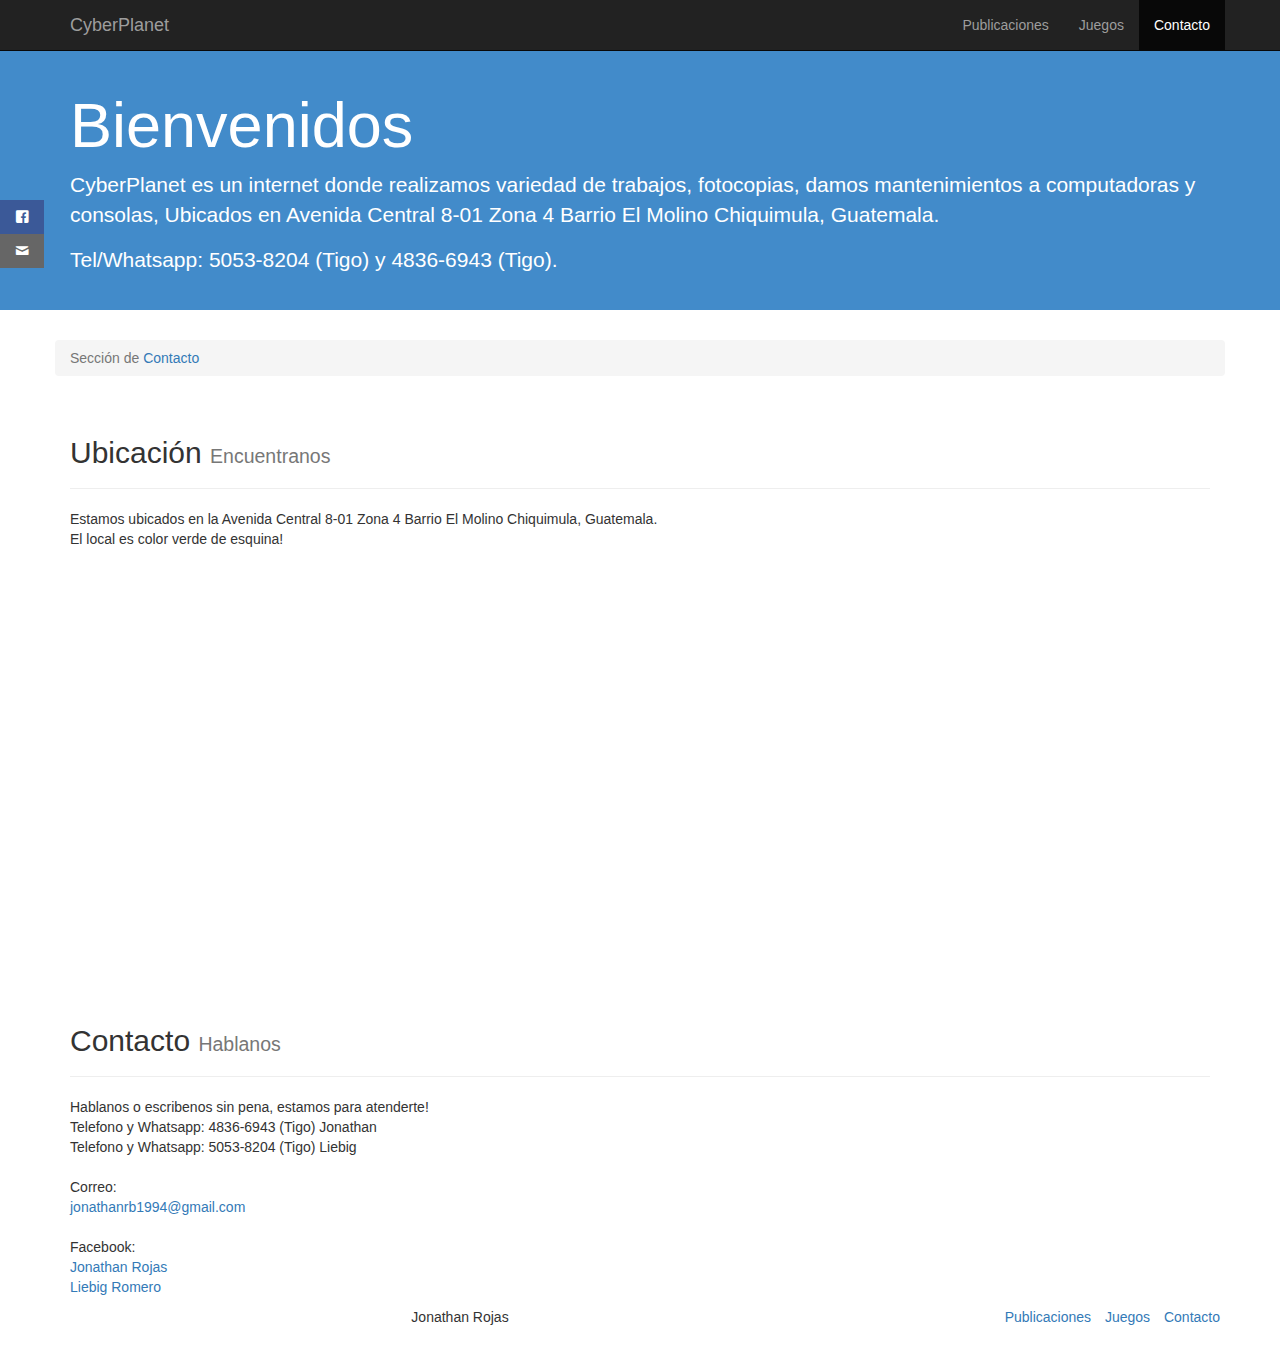
==== contacto.html @ 38879594 "Subida de la pagina" ====
<!DOCTYPE html>
<html lang="es">
<head>
	<meta charset="UTF-8">
	<title>CyberPlanet</title>
	<meta name="viewport" content="width=device-width, user-scalable=no, initial-scale=1.0, maximum-scale=1.0, minimum-scale=1.0">
	<link rel="stylesheet" href="css/bootstrap.min.css">
	<link rel="stylesheet" href="css/estilos.css">
	<link rel="stylesheet" type="text/css" href="fonts.css">
</head>
<body>
	<header>
		<nav class="navbar navbar-inverse navbar-static-top" role="navigation">
			<div class="container">
				<div class="row">
					<div class="col-md-2 col-sm-2 col-xs-12" >
						<div class="navbar-header">
							<button type="button" class="navbar-toggle collapsed" data-toggle="collapse" data-target="#navegacion-jr">
								<span class="sr-only"> Desplegar/Ocultar Menu</span>
								<span class="icon-bar"></span>
								<span class="icon-bar"></span>
								<span class="icon-bar"></span>
							</button>
							<a href="#" class="navbar-brand" id="marca">CyberPlanet</a>
						</div>
					</div>
					
					<!--Inicia menu-->
					<div class="collapse navbar-collapse" id="navegacion-jr">
						<div class="col-md-10 col-sm-10 col-xs-12">	
							<ul class="nav navbar-nav text-center navbar-right">
								<li><a href="index.html">Publicaciones</a></li>
								<li><a href="juegos.html">Juegos</a></li>
								<li class="active"><a href="#">Contacto</a></li>
							</ul>
						</div>
					</div>
				</div>
			</div>
		</nav>
	</header>


	<div class="social">
		<ul>
			<li><a href="https://www.facebook.com/jonathankevinadalberto.rojasbollat" target="_blank" class="icon-facebook"></a></li>
			<li><a href="mailto:jonathanrb1994@gmail.com" class="icon-mail"></a></li>
		</ul>
	</div>

	<!-- Aqui va el Jumbotron -->
	<section class="jumbotron">
		<div class="container">
			<h1>Bienvenidos</h1>
			<p>
				CyberPlanet es un internet donde realizamos variedad de trabajos, fotocopias, damos mantenimientos a computadoras y consolas, 
				Ubicados en Avenida Central 8-01 Zona 4 Barrio El Molino Chiquimula, Guatemala.

			</p>
			<p>
				Tel/Whatsapp: 5053-8204 (Tigo) y 4836-6943 (Tigo).
			</p>


		</div>
	</section>

	<!-- Aqui inicia el contenido -->
	<section class="main container">
		<div class="row">
			<div class="cold-md-12">
				<!-- Migas de pan -->
				<div class="miga-de-pan">					
					<ol class="breadcrumb">
						<li class="active">Sección de <a href="#">Contacto</a></li>
					</ol>
				</div>
			</div>
		</div>

		<div class="row target">				
			<!-- Articulos -->
			<div class="col-md-12">
				<div class="page-header">
					<h2>Ubicación <small>Encuentranos</small></h2>
				</div>
			
				<p>
					Estamos ubicados en la Avenida Central 8-01 Zona 4 Barrio El Molino Chiquimula, Guatemala.</br>
					El local es color verde de esquina!


				</p></br>
			
				<iframe src="https://www.google.com/maps/embed?pb=!1m12!1m8!1m3!1d241.1002531119066!2d-89.55343259545322!3d14.791318588520337!3m2!1i1024!2i768!4f13.1!2m1!1smapas!5e0!3m2!1ses-419!2sgt!4v1527738002384" width="800" height="400" frameborder="0" style="border:0" allowfullscreen></iframe>
			</div>
		</div>

		<div class="row target">				
			<!-- Articulos -->
			<div class="col-md-12">
				<div class="page-header">
					<h2>Contacto <small>Hablanos</small></h2>
				</div>
			
				<p>
					Hablanos o escribenos sin pena, estamos para atenderte!</br>
					Telefono y Whatsapp: 4836-6943 (Tigo) Jonathan</br>
					Telefono y Whatsapp: 5053-8204 (Tigo) Liebig</br>
					</br>
					Correo:</br>
					<a href="mailto:jonathanrb1994@gmail.com">jonathanrb1994@gmail.com</a></br>
					</br>
					Facebook:</br>
					<a href="https://www.facebook.com/jonathankevinadalberto.rojasbollat">Jonathan Rojas</a></br>
					<a href="https://www.facebook.com/liebig.romero">Liebig Romero</a>
				</p>

			</div>
		</div>
		
	
	<footer>
		<div class="container">
			<div class="row">
				<div class="col-md-8 col-sm-6 col-xs-6 text-center">
					<p>Jonathan Rojas</p>
				</div>
				<div class="col-md-4 col-sm-6 col-xs-6">
					<ul class="list-inline text-right">
						<li><a href="index.html">Publicaciones</a></li>
						<li><a href="juegos.html">Juegos</a></li>
						<li><a href="#">Contacto</a></li>
					</ul>
				</div>
			</div>
		</div>
	</footer>
	
	<script src="js/jquery.js"></script>
	<script src="js/bootstrap.min.js"></script>
</body>
</html>
---- css/estilos.css ----
* {
	margin: 0;
	padding: 0;
	-webkit-box-sizing: border-box;
	-moz-box-sizing: border-box;
	box-sizing: border-box;
}

/* HEADER */
.navbar {
	margin-bottom: 0;
}

.textoBlanco {
	color: #FFFFFF;
}

.block-sm {
	display: block;
}

.jumbotron {
	background: #428bca;
	color: #fff;
	padding: 20px 0;	
}

/*   POST    */
.main {
	margin-top: 20px;
	margin-bottom: 20px;
}

.post {
	padding-bottom: 20px;
	margin-bottom: 20px;
	border-bottom: 1px solid #999;
}

.post .post-title a{
	color: #333;
}

.post .thumb {
	margin-right: 10px;
	min-width: 305px;
}

.post {
	width: 100%;
}

.thumb img {
	width: 300px;
	height: 300px;
}

.post .contenedor-botones {
	width: 100%;
}

.star{
	color: #FFC300;
}


.social {
	/*Fixed hace que se queden pegados en pantall*/
	position: fixed;
	left: 0;
	top: 200px;
	/*para que no lo superponga nada*/
	z-index: 2000;
}

.socual ul {
	list-style: none;
}

.social ul li a {
	display: inline-block;
	color: #fff;
	background: #000;
	padding: 10px 15px;
	text-decoration: none;
	-webkit-transition: all 500ms ease;
	-o-transition: all 500ms ease;
	transition: all 500ms ease;
}

.social ul li .icon-facebook {background: #3b5998;}
.social ul li .icon-twitter {background: #00abf0;}
.social ul li .icon-google {background: #d95232;}
.social ul li .icon-pinterest {background: #ae181f;}
.social ul li .icon-mail {background: #666666;}

.social ul li a:hover {
	padding: 10px 30px;
	background: #000;
}

.juegos{
	margin-bottom: 20px;
}

.juegos article{
	margin-bottom: 20px;
}
/* Media Querie  */
@media screen and (max-width: 1400px) {
	#down-view {
		width: 70%;
	}
}

@media screen and (max-width: 1200px) {
	#down-view {
		width: 65%;
	}	
}

@media screen and (max-width: 768px) {
	
	.post .thumb {		
		min-width: 205px;
		margin-bottom: 20px;
		
	}

	.thumb img {
		margin-top: 25px;
		width: 200px;
		height: 200px;	
			
	}

}

@media screen and (max-width: 500px) {
	.post .thumb {		
		width: 100%;
	}

	.thumb img {
		margin-left: 10%;		
	}
}
---- fonts.css ----
@font-face {
	font-family: 'icomoon';
	src:url('fonts/icomoon.eot?dqswfj');
	src:url('fonts/icomoon.eot?dqswfj#iefix') format('embedded-opentype'),
		url('fonts/icomoon.ttf?dqswfj') format('truetype'),
		url('fonts/icomoon.woff?dqswfj') format('woff'),
		url('fonts/icomoon.svg?dqswfj#icomoon') format('svg');
	font-weight: normal;
	font-style: normal;
}

[class^="icon-"], [class*=" icon-"] {
    /* use !important to prevent issues with browser extensions that change fonts */
	font-family: 'icomoon' !important;
	speak: none;
	font-style: normal;
	font-weight: normal;
	font-variant: normal;
	text-transform: none;
	line-height: 1;

	/* Better Font Rendering =========== */
	-webkit-font-smoothing: antialiased;
	-moz-osx-font-smoothing: grayscale;
}

.icon-add-to-list:before {
	content: "\e900";
}
.icon-classic-computer:before {
	content: "\e901";
}
.icon-controller-fast-backward:before {
	content: "\e902";
}
.icon-creative-commons-attribution:before {
	content: "\e903";
}
.icon-creative-commons-noderivs:before {
	content: "\e904";
}
.icon-creative-commons-noncommercial-eu:before {
	content: "\e905";
}
.icon-creative-commons-noncommercial-us:before {
	content: "\e906";
}
.icon-creative-commons-public-domain:before {
	content: "\e907";
}
.icon-creative-commons-remix:before {
	content: "\e908";
}
.icon-creative-commons-share:before {
	content: "\e909";
}
.icon-creative-commons-sharealike:before {
	content: "\e90a";
}
.icon-creative-commons:before {
	content: "\e90b";
}
.icon-document-landscape:before {
	content: "\e90c";
}
.icon-remove-user:before {
	content: "\e90d";
}
.icon-warning:before {
	content: "\e90e";
}
.icon-arrow-bold-down:before {
	content: "\e90f";
}
.icon-arrow-bold-left:before {
	content: "\e910";
}
.icon-arrow-bold-right:before {
	content: "\e911";
}
.icon-arrow-bold-up:before {
	content: "\e912";
}
.icon-arrow-down:before {
	content: "\e913";
}
.icon-arrow-left:before {
	content: "\e914";
}
.icon-arrow-long-down:before {
	content: "\e915";
}
.icon-arrow-long-left:before {
	content: "\e916";
}
.icon-arrow-long-right:before {
	content: "\e917";
}
.icon-arrow-long-up:before {
	content: "\e918";
}
.icon-arrow-right:before {
	content: "\e919";
}
.icon-arrow-up:before {
	content: "\e91a";
}
.icon-arrow-with-circle-down:before {
	content: "\e91b";
}
.icon-arrow-with-circle-left:before {
	content: "\e91c";
}
.icon-arrow-with-circle-right:before {
	content: "\e91d";
}
.icon-arrow-with-circle-up:before {
	content: "\e91e";
}
.icon-bookmark:before {
	content: "\e91f";
}
.icon-bookmarks:before {
	content: "\e920";
}
.icon-chevron-down:before {
	content: "\e921";
}
.icon-chevron-left:before {
	content: "\e922";
}
.icon-chevron-right:before {
	content: "\e923";
}
.icon-chevron-small-down:before {
	content: "\e924";
}
.icon-chevron-small-left:before {
	content: "\e925";
}
.icon-chevron-small-right:before {
	content: "\e926";
}
.icon-chevron-small-up:before {
	content: "\e927";
}
.icon-chevron-thin-down:before {
	content: "\e928";
}
.icon-chevron-thin-left:before {
	content: "\e929";
}
.icon-chevron-thin-right:before {
	content: "\e92a";
}
.icon-chevron-thin-up:before {
	content: "\e92b";
}
.icon-chevron-up:before {
	content: "\e92c";
}
.icon-chevron-with-circle-down:before {
	content: "\e92d";
}
.icon-chevron-with-circle-left:before {
	content: "\e92e";
}
.icon-chevron-with-circle-right:before {
	content: "\e92f";
}
.icon-chevron-with-circle-up:before {
	content: "\e930";
}
.icon-cloud:before {
	content: "\e931";
}
.icon-controller-fast-forward:before {
	content: "\e932";
}
.icon-controller-jump-to-start:before {
	content: "\e933";
}
.icon-controller-next:before {
	content: "\e934";
}
.icon-controller-paus:before {
	content: "\e935";
}
.icon-controller-play:before {
	content: "\e936";
}
.icon-controller-record:before {
	content: "\e937";
}
.icon-controller-stop:before {
	content: "\e938";
}
.icon-controller-volume:before {
	content: "\e939";
}
.icon-dot-single:before {
	content: "\e93a";
}
.icon-dots-three-horizontal:before {
	content: "\e93b";
}
.icon-dots-three-vertical:before {
	content: "\e93c";
}
.icon-dots-two-horizontal:before {
	content: "\e93d";
}
.icon-dots-two-vertical:before {
	content: "\e93e";
}
.icon-download:before {
	content: "\e93f";
}
.icon-emoji-flirt:before {
	content: "\e940";
}
.icon-flow-branch:before {
	content: "\e941";
}
.icon-flow-cascade:before {
	content: "\e942";
}
.icon-flow-line:before {
	content: "\e943";
}
.icon-flow-parallel:before {
	content: "\e944";
}
.icon-flow-tree:before {
	content: "\e945";
}
.icon-install:before {
	content: "\e946";
}
.icon-layers:before {
	content: "\e947";
}
.icon-open-book:before {
	content: "\e948";
}
.icon-resize-100:before {
	content: "\e949";
}
.icon-resize-full-screen:before {
	content: "\e94a";
}
.icon-save:before {
	content: "\e94b";
}
.icon-select-arrows:before {
	content: "\e94c";
}
.icon-sound-mute:before {
	content: "\e94d";
}
.icon-sound:before {
	content: "\e94e";
}
.icon-trash:before {
	content: "\e94f";
}
.icon-triangle-down:before {
	content: "\e950";
}
.icon-triangle-left:before {
	content: "\e951";
}
.icon-triangle-right:before {
	content: "\e952";
}
.icon-triangle-up:before {
	content: "\e953";
}
.icon-uninstall:before {
	content: "\e954";
}
.icon-upload-to-cloud:before {
	content: "\e955";
}
.icon-upload:before {
	content: "\e956";
}
.icon-add-user:before {
	content: "\e957";
}
.icon-address:before {
	content: "\e958";
}
.icon-adjust:before {
	content: "\e959";
}
.icon-air:before {
	content: "\e95a";
}
.icon-aircraft-landing:before {
	content: "\e95b";
}
.icon-aircraft-take-off:before {
	content: "\e95c";
}
.icon-aircraft:before {
	content: "\e95d";
}
.icon-align-bottom:before {
	content: "\e95e";
}
.icon-align-horizontal-middle:before {
	content: "\e95f";
}
.icon-align-left:before {
	content: "\e960";
}
.icon-align-right:before {
	content: "\e961";
}
.icon-align-top:before {
	content: "\e962";
}
.icon-align-vertical-middle:before {
	content: "\e963";
}
.icon-archive:before {
	content: "\e964";
}
.icon-area-graph:before {
	content: "\e965";
}
.icon-attachment:before {
	content: "\e966";
}
.icon-awareness-ribbon:before {
	content: "\e967";
}
.icon-back-in-time:before {
	content: "\e968";
}
.icon-back:before {
	content: "\e969";
}
.icon-bar-graph:before {
	content: "\e96a";
}
.icon-battery:before {
	content: "\e96b";
}
.icon-beamed-note:before {
	content: "\e96c";
}
.icon-bell:before {
	content: "\e96d";
}
.icon-blackboard:before {
	content: "\e96e";
}
.icon-block:before {
	content: "\e96f";
}
.icon-book:before {
	content: "\e970";
}
.icon-bowl:before {
	content: "\e971";
}
.icon-box:before {
	content: "\e972";
}
.icon-briefcase:before {
	content: "\e973";
}
.icon-browser:before {
	content: "\e974";
}
.icon-brush:before {
	content: "\e975";
}
.icon-bucket:before {
	content: "\e976";
}
.icon-cake:before {
	content: "\e977";
}
.icon-calculator:before {
	content: "\e978";
}
.icon-calendar:before {
	content: "\e979";
}
.icon-camera:before {
	content: "\e97a";
}
.icon-ccw:before {
	content: "\e97b";
}
.icon-chat:before {
	content: "\e97c";
}
.icon-check:before {
	content: "\e97d";
}
.icon-circle-with-cross:before {
	content: "\e97e";
}
.icon-circle-with-minus:before {
	content: "\e97f";
}
.icon-circle-with-plus:before {
	content: "\e980";
}
.icon-circle:before {
	content: "\e981";
}
.icon-circular-graph:before {
	content: "\e982";
}
.icon-clapperboard:before {
	content: "\e983";
}
.icon-clipboard:before {
	content: "\e984";
}
.icon-clock:before {
	content: "\e985";
}
.icon-code:before {
	content: "\e986";
}
.icon-cog:before {
	content: "\e987";
}
.icon-colours:before {
	content: "\e988";
}
.icon-compass:before {
	content: "\e989";
}
.icon-copy:before {
	content: "\e98a";
}
.icon-credit-card:before {
	content: "\e98b";
}
.icon-credit:before {
	content: "\e98c";
}
.icon-cross:before {
	content: "\e98d";
}
.icon-cup:before {
	content: "\e98e";
}
.icon-cw:before {
	content: "\e98f";
}
.icon-cycle:before {
	content: "\e990";
}
.icon-database:before {
	content: "\e991";
}
.icon-dial-pad:before {
	content: "\e992";
}
.icon-direction:before {
	content: "\e993";
}
.icon-document:before {
	content: "\e994";
}
.icon-documents:before {
	content: "\e995";
}
.icon-drink:before {
	content: "\e996";
}
.icon-drive:before {
	content: "\e997";
}
.icon-drop:before {
	content: "\e998";
}
.icon-edit:before {
	content: "\e999";
}
.icon-email:before {
	content: "\e99a";
}
.icon-emoji-happy:before {
	content: "\e99b";
}
.icon-emoji-neutral:before {
	content: "\e99c";
}
.icon-emoji-sad:before {
	content: "\e99d";
}
.icon-erase:before {
	content: "\e99e";
}
.icon-eraser:before {
	content: "\e99f";
}
.icon-export:before {
	content: "\e9a0";
}
.icon-eye:before {
	content: "\e9a1";
}
.icon-feather:before {
	content: "\e9a2";
}
.icon-flag:before {
	content: "\e9a3";
}
.icon-flash:before {
	content: "\e9a4";
}
.icon-flashlight:before {
	content: "\e9a5";
}
.icon-flat-brush:before {
	content: "\e9a6";
}
.icon-folder-images:before {
	content: "\e9a7";
}
.icon-folder-music:before {
	content: "\e9a8";
}
.icon-folder-video:before {
	content: "\e9a9";
}
.icon-folder:before {
	content: "\e9aa";
}
.icon-forward:before {
	content: "\e9ab";
}
.icon-funnel:before {
	content: "\e9ac";
}
.icon-game-controller:before {
	content: "\e9ad";
}
.icon-gauge:before {
	content: "\e9ae";
}
.icon-globe:before {
	content: "\e9af";
}
.icon-graduation-cap:before {
	content: "\e9b0";
}
.icon-grid:before {
	content: "\e9b1";
}
.icon-hair-cross:before {
	content: "\e9b2";
}
.icon-hand:before {
	content: "\e9b3";
}
.icon-heart-outlined:before {
	content: "\e9b4";
}
.icon-heart:before {
	content: "\e9b5";
}
.icon-help-with-circle:before {
	content: "\e9b6";
}
.icon-help:before {
	content: "\e9b7";
}
.icon-home:before {
	content: "\e9b8";
}
.icon-hour-glass:before {
	content: "\e9b9";
}
.icon-image-inverted:before {
	content: "\e9ba";
}
.icon-image:before {
	content: "\e9bb";
}
.icon-images:before {
	content: "\e9bc";
}
.icon-inbox:before {
	content: "\e9bd";
}
.icon-infinity:before {
	content: "\e9be";
}
.icon-info-with-circle:before {
	content: "\e9bf";
}
.icon-info:before {
	content: "\e9c0";
}
.icon-key:before {
	content: "\e9c1";
}
.icon-keyboard:before {
	content: "\e9c2";
}
.icon-lab-flask:before {
	content: "\e9c3";
}
.icon-landline:before {
	content: "\e9c4";
}
.icon-language:before {
	content: "\e9c5";
}
.icon-laptop:before {
	content: "\e9c6";
}
.icon-leaf:before {
	content: "\e9c7";
}
.icon-level-down:before {
	content: "\e9c8";
}
.icon-level-up:before {
	content: "\e9c9";
}
.icon-lifebuoy:before {
	content: "\e9ca";
}
.icon-light-bulb:before {
	content: "\e9cb";
}
.icon-light-down:before {
	content: "\e9cc";
}
.icon-light-up:before {
	content: "\e9cd";
}
.icon-line-graph:before {
	content: "\e9ce";
}
.icon-link:before {
	content: "\e9cf";
}
.icon-list:before {
	content: "\e9d0";
}
.icon-location-pin:before {
	content: "\e9d1";
}
.icon-location:before {
	content: "\e9d2";
}
.icon-lock-open:before {
	content: "\e9d3";
}
.icon-lock:before {
	content: "\e9d4";
}
.icon-log-out:before {
	content: "\e9d5";
}
.icon-login:before {
	content: "\e9d6";
}
.icon-loop:before {
	content: "\e9d7";
}
.icon-magnet:before {
	content: "\e9d8";
}
.icon-magnifying-glass:before {
	content: "\e9d9";
}
.icon-mail:before {
	content: "\e9da";
}
.icon-man:before {
	content: "\e9db";
}
.icon-map:before {
	content: "\e9dc";
}
.icon-mask:before {
	content: "\e9dd";
}
.icon-medal:before {
	content: "\e9de";
}
.icon-megaphone:before {
	content: "\e9df";
}
.icon-menu:before {
	content: "\e9e0";
}
.icon-message:before {
	content: "\e9e1";
}
.icon-mic:before {
	content: "\e9e2";
}
.icon-minus:before {
	content: "\e9e3";
}
.icon-mobile:before {
	content: "\e9e4";
}
.icon-modern-mic:before {
	content: "\e9e5";
}
.icon-moon:before {
	content: "\e9e6";
}
.icon-mouse:before {
	content: "\e9e7";
}
.icon-music:before {
	content: "\e9e8";
}
.icon-network:before {
	content: "\e9e9";
}
.icon-new-message:before {
	content: "\e9ea";
}
.icon-new:before {
	content: "\e9eb";
}
.icon-news:before {
	content: "\e9ec";
}
.icon-note:before {
	content: "\e9ed";
}
.icon-notification:before {
	content: "\e9ee";
}
.icon-old-mobile:before {
	content: "\e9ef";
}
.icon-old-phone:before {
	content: "\e9f0";
}
.icon-palette:before {
	content: "\e9f1";
}
.icon-paper-plane:before {
	content: "\e9f2";
}
.icon-pencil:before {
	content: "\e9f3";
}
.icon-phone:before {
	content: "\e9f4";
}
.icon-pie-chart:before {
	content: "\e9f5";
}
.icon-pin:before {
	content: "\e9f6";
}
.icon-plus:before {
	content: "\e9f7";
}
.icon-popup:before {
	content: "\e9f8";
}
.icon-power-plug:before {
	content: "\e9f9";
}
.icon-price-ribbon:before {
	content: "\e9fa";
}
.icon-price-tag:before {
	content: "\e9fb";
}
.icon-print:before {
	content: "\e9fc";
}
.icon-progress-empty:before {
	content: "\e9fd";
}
.icon-progress-full:before {
	content: "\e9fe";
}
.icon-progress-one:before {
	content: "\e9ff";
}
.icon-progress-two:before {
	content: "\ea00";
}
.icon-publish:before {
	content: "\ea01";
}
.icon-quote:before {
	content: "\ea02";
}
.icon-radio:before {
	content: "\ea03";
}
.icon-reply-all:before {
	content: "\ea04";
}
.icon-reply:before {
	content: "\ea05";
}
.icon-retweet:before {
	content: "\ea06";
}
.icon-rocket:before {
	content: "\ea07";
}
.icon-round-brush:before {
	content: "\ea08";
}
.icon-rss:before {
	content: "\ea09";
}
.icon-ruler:before {
	content: "\ea0a";
}
.icon-scissors:before {
	content: "\ea0b";
}
.icon-share-alternitive:before {
	content: "\ea0c";
}
.icon-share:before {
	content: "\ea0d";
}
.icon-shareable:before {
	content: "\ea0e";
}
.icon-shield:before {
	content: "\ea0f";
}
.icon-shop:before {
	content: "\ea10";
}
.icon-shopping-bag:before {
	content: "\ea11";
}
.icon-shopping-basket:before {
	content: "\ea12";
}
.icon-shopping-cart:before {
	content: "\ea13";
}
.icon-shuffle:before {
	content: "\ea14";
}
.icon-signal:before {
	content: "\ea15";
}
.icon-sound-mix:before {
	content: "\ea16";
}
.icon-sports-club:before {
	content: "\ea17";
}
.icon-spreadsheet:before {
	content: "\ea18";
}
.icon-squared-cross:before {
	content: "\ea19";
}
.icon-squared-minus:before {
	content: "\ea1a";
}
.icon-squared-plus:before {
	content: "\ea1b";
}
.icon-star-outlined:before {
	content: "\ea1c";
}
.icon-star:before {
	content: "\ea1d";
}
.icon-stopwatch:before {
	content: "\ea1e";
}
.icon-suitcase:before {
	content: "\ea1f";
}
.icon-swap:before {
	content: "\ea20";
}
.icon-sweden:before {
	content: "\ea21";
}
.icon-switch:before {
	content: "\ea22";
}
.icon-tablet:before {
	content: "\ea23";
}
.icon-tag:before {
	content: "\ea24";
}
.icon-text-document-inverted:before {
	content: "\ea25";
}
.icon-text-document:before {
	content: "\ea26";
}
.icon-text:before {
	content: "\ea27";
}
.icon-thermometer:before {
	content: "\ea28";
}
.icon-thumbs-down:before {
	content: "\ea29";
}
.icon-thumbs-up:before {
	content: "\ea2a";
}
.icon-thunder-cloud:before {
	content: "\ea2b";
}
.icon-ticket:before {
	content: "\ea2c";
}
.icon-time-slot:before {
	content: "\ea2d";
}
.icon-tools:before {
	content: "\ea2e";
}
.icon-traffic-cone:before {
	content: "\ea2f";
}
.icon-tree:before {
	content: "\ea30";
}
.icon-trophy:before {
	content: "\ea31";
}
.icon-tv:before {
	content: "\ea32";
}
.icon-typing:before {
	content: "\ea33";
}
.icon-unread:before {
	content: "\ea34";
}
.icon-untag:before {
	content: "\ea35";
}
.icon-user:before {
	content: "\ea36";
}
.icon-users:before {
	content: "\ea37";
}
.icon-v-card:before {
	content: "\ea38";
}
.icon-video:before {
	content: "\ea39";
}
.icon-vinyl:before {
	content: "\ea3a";
}
.icon-voicemail:before {
	content: "\ea3b";
}
.icon-wallet:before {
	content: "\ea3c";
}
.icon-water:before {
	content: "\ea3d";
}
.icon-500px-with-circle:before {
	content: "\ea3e";
}
.icon-500px:before {
	content: "\ea3f";
}
.icon-basecamp:before {
	content: "\ea40";
}
.icon-behance:before {
	content: "\ea41";
}
.icon-creative-cloud:before {
	content: "\ea42";
}
.icon-dropbox:before {
	content: "\ea43";
}
.icon-evernote:before {
	content: "\ea44";
}
.icon-flattr:before {
	content: "\ea45";
}
.icon-foursquare:before {
	content: "\ea46";
}
.icon-google-drive:before {
	content: "\ea47";
}
.icon-google-hangouts:before {
	content: "\ea48";
}
.icon-grooveshark:before {
	content: "\ea49";
}
.icon-icloud:before {
	content: "\ea4a";
}
.icon-mixi:before {
	content: "\ea4b";
}
.icon-onedrive:before {
	content: "\ea4c";
}
.icon-paypal:before {
	content: "\ea4d";
}
.icon-picasa:before {
	content: "\ea4e";
}
.icon-qq:before {
	content: "\ea4f";
}
.icon-rdio-with-circle:before {
	content: "\ea50";
}
.icon-renren:before {
	content: "\ea51";
}
.icon-scribd:before {
	content: "\ea52";
}
.icon-sina-weibo:before {
	content: "\ea53";
}
.icon-skype-with-circle:before {
	content: "\ea54";
}
.icon-skype:before {
	content: "\ea55";
}
.icon-slideshare:before {
	content: "\ea56";
}
.icon-smashing:before {
	content: "\ea57";
}
.icon-soundcloud:before {
	content: "\ea58";
}
.icon-spotify-with-circle:before {
	content: "\ea59";
}
.icon-spotify:before {
	content: "\ea5a";
}
.icon-swarm:before {
	content: "\ea5b";
}
.icon-vine-with-circle:before {
	content: "\ea5c";
}
.icon-vine:before {
	content: "\ea5d";
}
.icon-vk-alternitive:before {
	content: "\ea5e";
}
.icon-vk-with-circle:before {
	content: "\ea5f";
}
.icon-vk:before {
	content: "\ea60";
}
.icon-xing-with-circle:before {
	content: "\ea61";
}
.icon-xing:before {
	content: "\ea62";
}
.icon-yelp:before {
	content: "\ea63";
}
.icon-dribbble-with-circle:before {
	content: "\ea64";
}
.icon-dribbble:before {
	content: "\ea65";
}
.icon-facebook-with-circle:before {
	content: "\ea66";
}
.icon-facebook:before {
	content: "\ea67";
}
.icon-flickr-with-circle:before {
	content: "\ea68";
}
.icon-flickr:before {
	content: "\ea69";
}
.icon-github-with-circle:before {
	content: "\ea6a";
}
.icon-github:before {
	content: "\ea6b";
}
.icon-google-with-circle:before {
	content: "\ea6c";
}
.icon-google:before {
	content: "\ea6d";
}
.icon-instagram-with-circle:before {
	content: "\ea6e";
}
.icon-instagram:before {
	content: "\ea6f";
}
.icon-lastfm-with-circle:before {
	content: "\ea70";
}
.icon-lastfm:before {
	content: "\ea71";
}
.icon-linkedin-with-circle:before {
	content: "\ea72";
}
.icon-linkedin:before {
	content: "\ea73";
}
.icon-pinterest-with-circle:before {
	content: "\ea74";
}
.icon-pinterest:before {
	content: "\ea75";
}
.icon-rdio:before {
	content: "\ea76";
}
.icon-stumbleupon-with-circle:before {
	content: "\ea77";
}
.icon-stumbleupon:before {
	content: "\ea78";
}
.icon-tumblr-with-circle:before {
	content: "\ea79";
}
.icon-tumblr:before {
	content: "\ea7a";
}
.icon-twitter-with-circle:before {
	content: "\ea7b";
}
.icon-twitter:before {
	content: "\ea7c";
}
.icon-vimeo-with-circle:before {
	content: "\ea7d";
}
.icon-vimeo:before {
	content: "\ea7e";
}
.icon-youtube-with-circle:before {
	content: "\ea7f";
}
.icon-youtube:before {
	content: "\ea80";
}
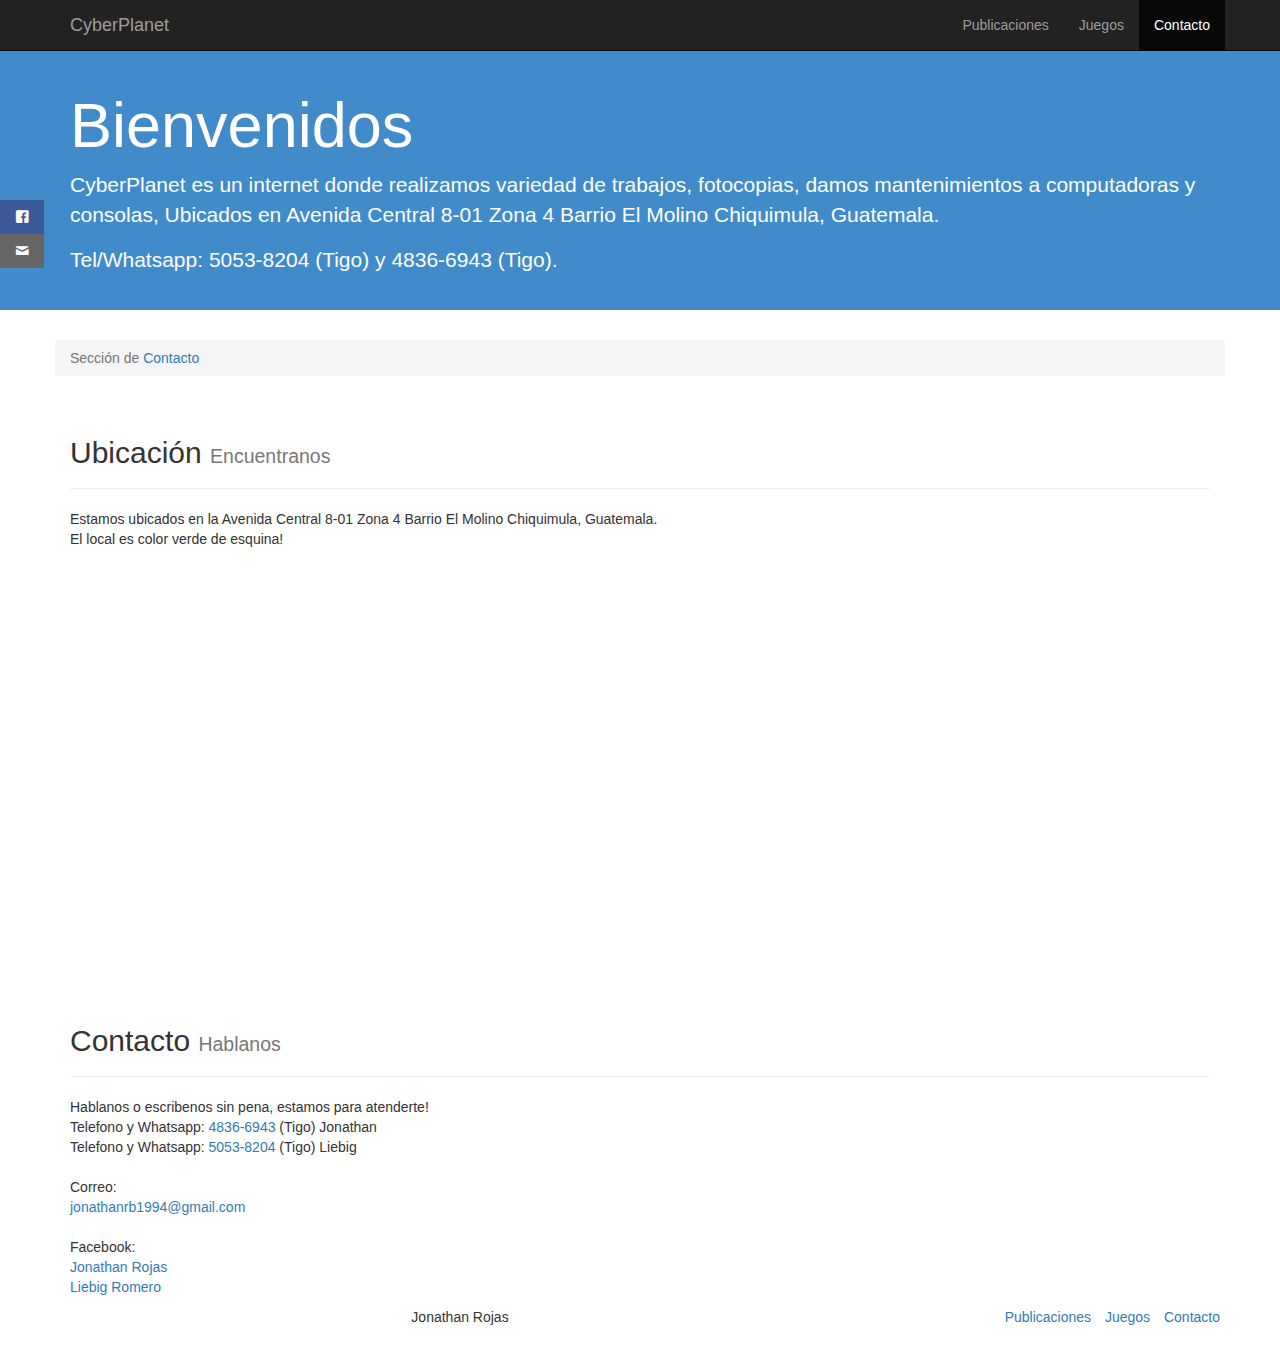
==== commit 38f1f4ed: "Azul para numeros" ====
--- a/contacto.html
+++ b/contacto.html
@@ -105,8 +105,8 @@
 			
 				<p>
 					Hablanos o escribenos sin pena, estamos para atenderte!</br>
-					Telefono y Whatsapp: 4836-6943 (Tigo) Jonathan</br>
-					Telefono y Whatsapp: 5053-8204 (Tigo) Liebig</br>
+					Telefono y Whatsapp: <a href="#">4836-6943</a> (Tigo) Jonathan</br>
+					Telefono y Whatsapp: <a href="#">5053-8204</a> (Tigo) Liebig</br>
 					</br>
 					Correo:</br>
 					<a href="mailto:jonathanrb1994@gmail.com">jonathanrb1994@gmail.com</a></br>
@@ -140,4 +140,4 @@
 	<script src="js/jquery.js"></script>
 	<script src="js/bootstrap.min.js"></script>
 </body>
-</html>+</html>
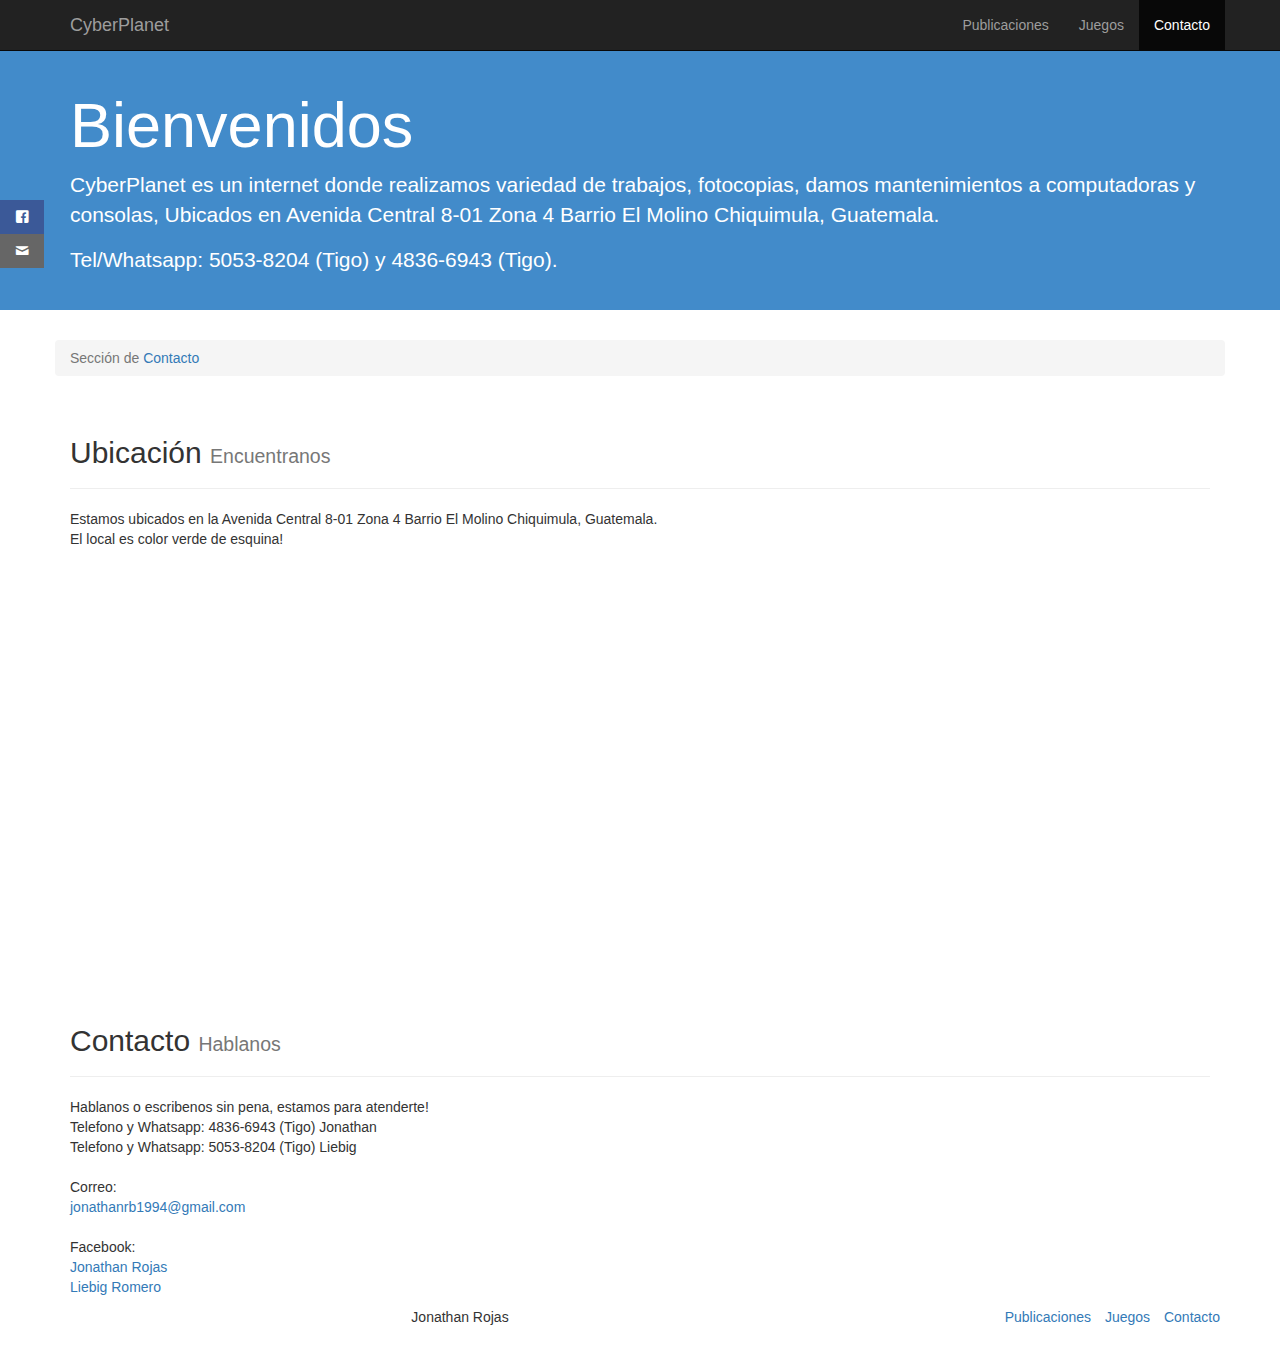
==== commit c952b305: "Update contacto.html" ====
--- a/contacto.html
+++ b/contacto.html
@@ -105,8 +105,8 @@
 			
 				<p>
 					Hablanos o escribenos sin pena, estamos para atenderte!</br>
-					Telefono y Whatsapp: <a href="#">4836-6943</a> (Tigo) Jonathan</br>
-					Telefono y Whatsapp: <a href="#">5053-8204</a> (Tigo) Liebig</br>
+					Telefono y Whatsapp: 4836-6943 (Tigo) Jonathan</br>
+					Telefono y Whatsapp: 5053-8204 (Tigo) Liebig</br>
 					</br>
 					Correo:</br>
 					<a href="mailto:jonathanrb1994@gmail.com">jonathanrb1994@gmail.com</a></br>
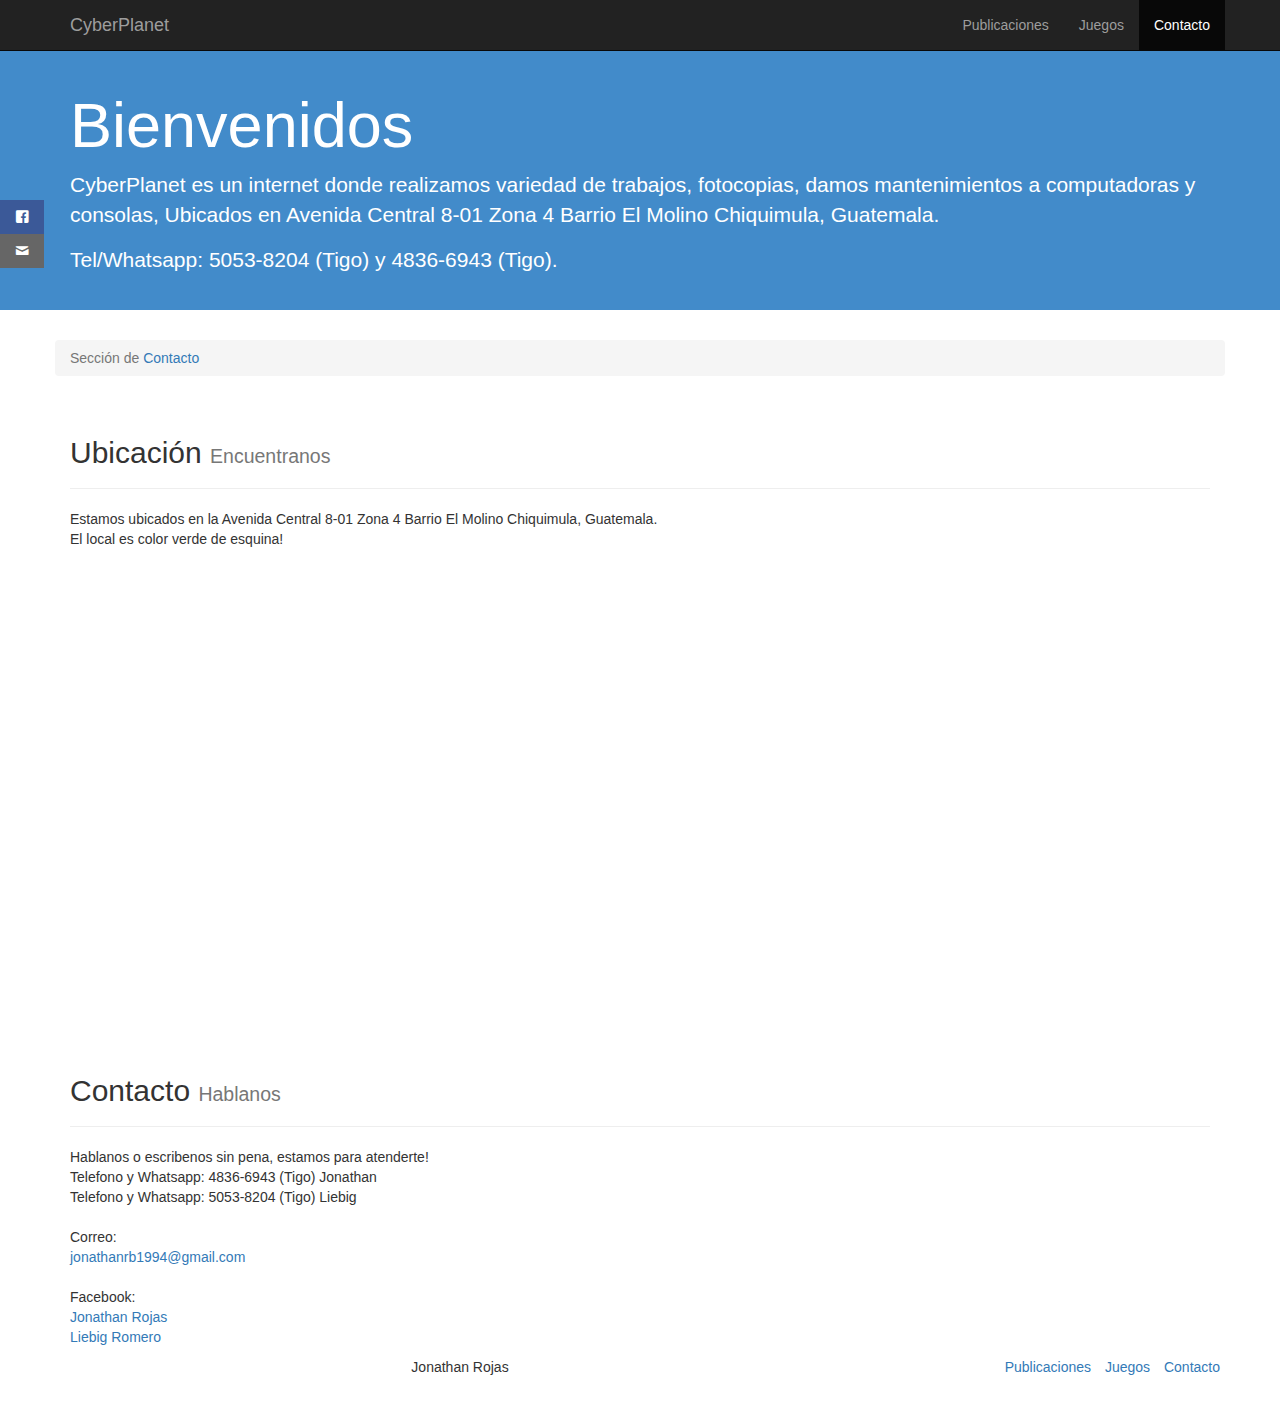
==== commit 81c6649d: "Update contacto.html" ====
--- a/contacto.html
+++ b/contacto.html
@@ -92,7 +92,7 @@
 
 				</p></br>
 			
-				<iframe src="https://www.google.com/maps/embed?pb=!1m12!1m8!1m3!1d241.1002531119066!2d-89.55343259545322!3d14.791318588520337!3m2!1i1024!2i768!4f13.1!2m1!1smapas!5e0!3m2!1ses-419!2sgt!4v1527738002384" width="800" height="400" frameborder="0" style="border:0" allowfullscreen></iframe>
+				<iframe src="https://www.google.com/maps/embed?pb=!1m12!1m8!1m3!1d667.3218237499616!2d-89.55369899527545!3d14.791413154554487!3m2!1i1024!2i768!4f13.1!2m1!1smaps!5e0!3m2!1ses-419!2sgt!4v1527801315229" width="600" height="450" frameborder="0" style="border:0" allowfullscreen></iframe>
 			</div>
 		</div>
 
